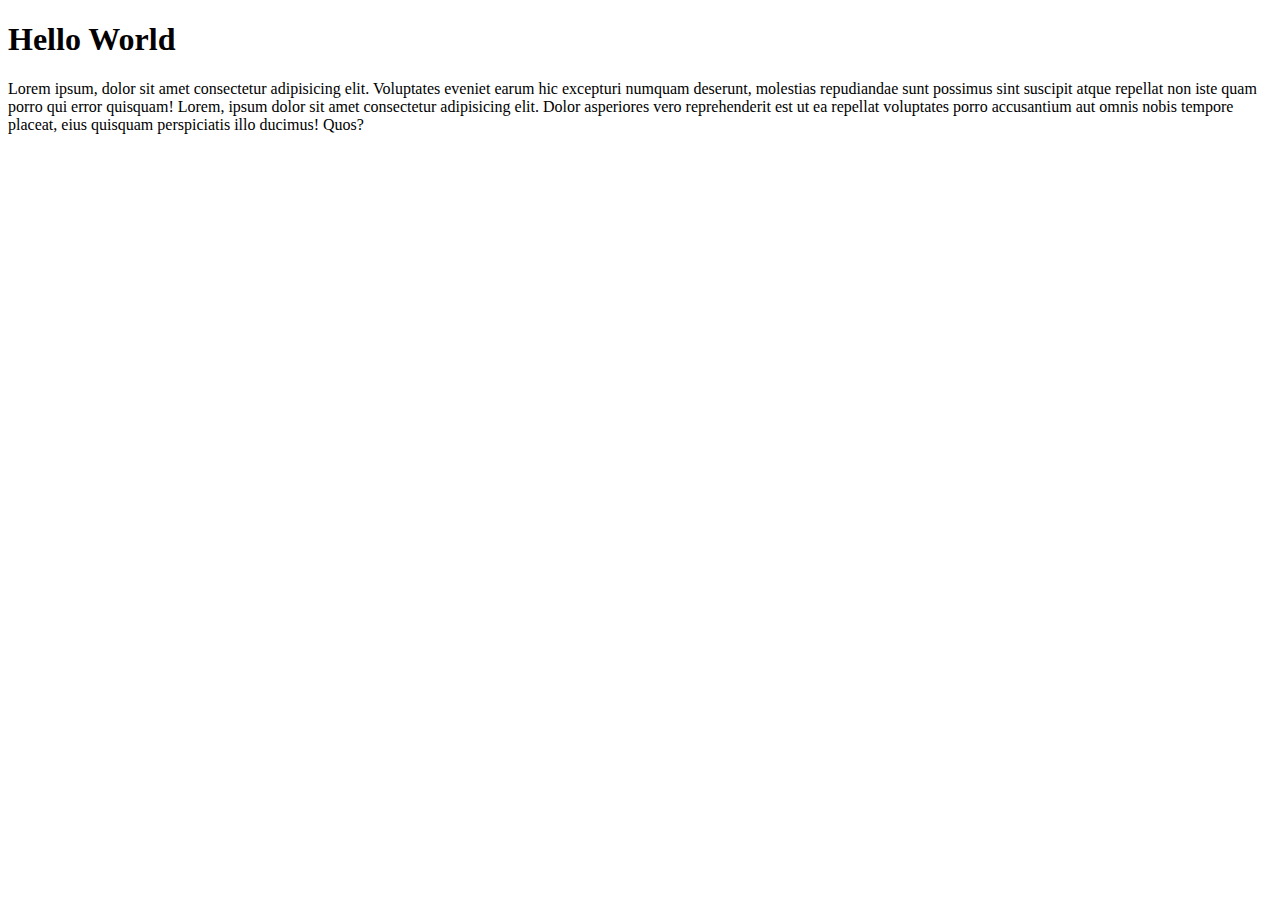
==== css crash course/index.html @ e5ee5508 "" ====
<!DOCTYPE html>
<html>
  <head>
    <title>CSS Cheat Sheet</title>
    <link
      rel="stylesheet"
      type="text/css"
      href="C:\Users\Wilbur\OneDrive\Documents\GitHub\aboutme.github.io\css crash course\style.css"
    />
    <!-- tells the html file where to look for css code-- >
  </head>

  <body>
    <div class = "container">
    <div class = "box-1"> <!-- the formatting of classes can be used in multiple places -->
        <h1>Hello World</h1>
        <p>
            Lorem ipsum, dolor sit amet consectetur adipisicing elit. Voluptates
            eveniet earum hic excepturi numquam deserunt, molestias repudiandae sunt
            possimus sint suscipit atque repellat non iste quam porro qui error
            quisquam! Lorem, ipsum dolor sit amet consectetur adipisicing elit.
            Dolor asperiores vero reprehenderit est ut ea repellat voluptates porro
            accusantium aut omnis nobis tempore placeat, eius quisquam perspiciatis
            illo ducimus! Quos?
        </p>
        </div>
    </div>
  </body>
</html>
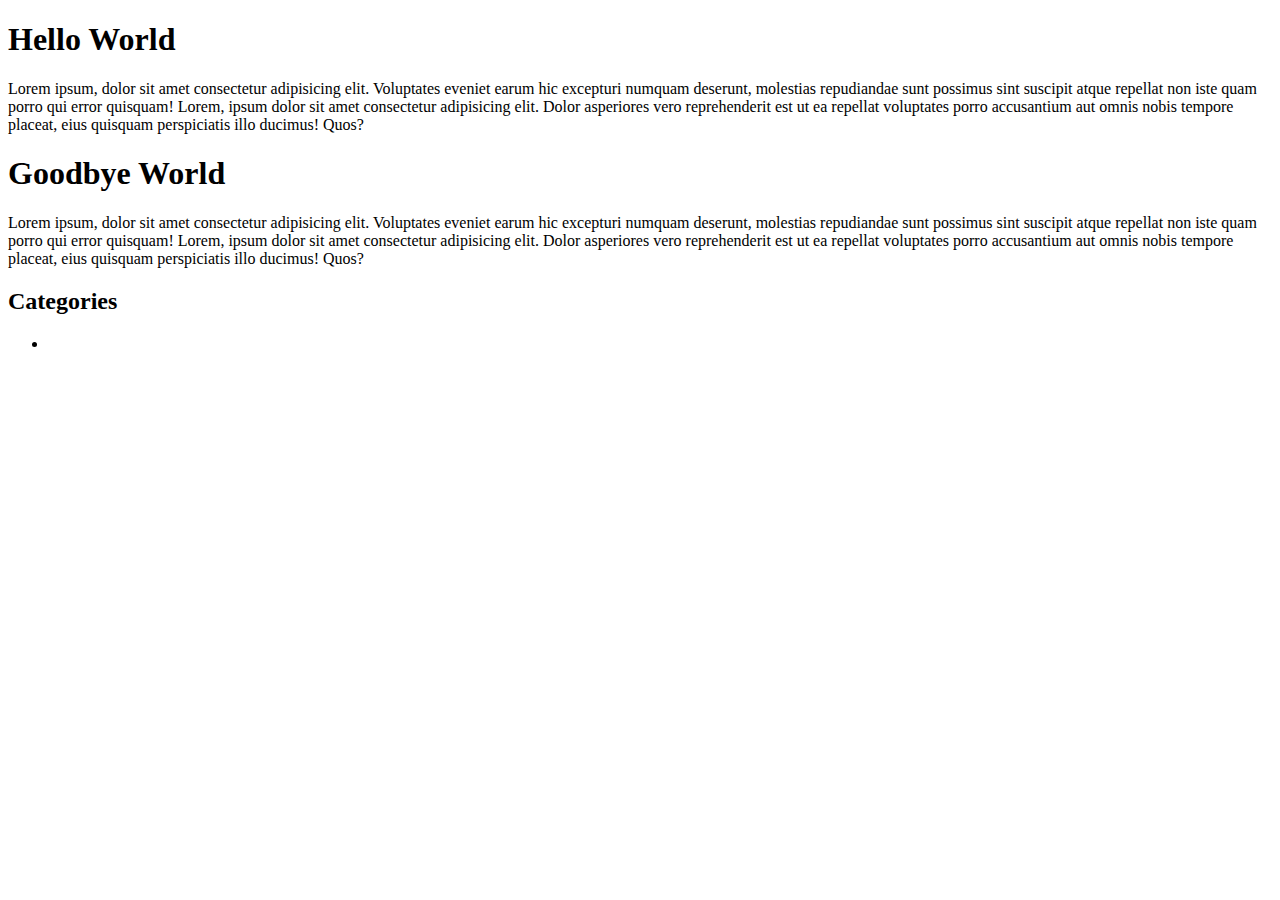
==== commit 9477872c: "" ====
--- a/css crash course/index.html
+++ b/css crash course/index.html
@@ -7,23 +7,48 @@
       type="text/css"
       href="C:\Users\Wilbur\OneDrive\Documents\GitHub\aboutme.github.io\css crash course\style.css"
     />
-    <!-- tells the html file where to look for css code-- >
+    <!-- tells the html file where to look for css code-->
   </head>
 
   <body>
+
     <div class = "container">
-    <div class = "box-1"> <!-- the formatting of classes can be used in multiple places -->
+      
+      <div class = "box-1"> <!-- the formatting of classes can be used in multiple places -->
         <h1>Hello World</h1>
         <p>
-            Lorem ipsum, dolor sit amet consectetur adipisicing elit. Voluptates
-            eveniet earum hic excepturi numquam deserunt, molestias repudiandae sunt
-            possimus sint suscipit atque repellat non iste quam porro qui error
-            quisquam! Lorem, ipsum dolor sit amet consectetur adipisicing elit.
-            Dolor asperiores vero reprehenderit est ut ea repellat voluptates porro
-            accusantium aut omnis nobis tempore placeat, eius quisquam perspiciatis
-            illo ducimus! Quos?
+          Lorem ipsum, dolor sit amet consectetur adipisicing elit. Voluptates
+          eveniet earum hic excepturi numquam deserunt, molestias repudiandae sunt
+          possimus sint suscipit atque repellat non iste quam porro qui error
+          quisquam! Lorem, ipsum dolor sit amet consectetur adipisicing elit.
+          Dolor asperiores vero reprehenderit est ut ea repellat voluptates porro
+          accusantium aut omnis nobis tempore placeat, eius quisquam perspiciatis
+          illo ducimus! Quos?
         </p>
-        </div>
-    </div>
+      </div>
+    
+      <div class = "box-2">
+        <h1>Goodbye World</h1>
+        <p>
+          Lorem ipsum, dolor sit amet consectetur adipisicing elit. Voluptates
+          eveniet earum hic excepturi numquam deserunt, molestias repudiandae sunt
+          possimus sint suscipit atque repellat non iste quam porro qui error
+          quisquam! Lorem, ipsum dolor sit amet consectetur adipisicing elit.
+          Dolor asperiores vero reprehenderit est ut ea repellat voluptates porro
+          accusantium aut omnis nobis tempore placeat, eius quisquam perspiciatis
+          illo ducimus! Quos?
+        </p>
+      </div>
+
+      <div class = "categories">
+        <h2>Categories</h2>
+        <ul>
+          <li>
+          </li>
+        </ul>
+      </div>
+
+  </div>
+
   </body>
 </html>
